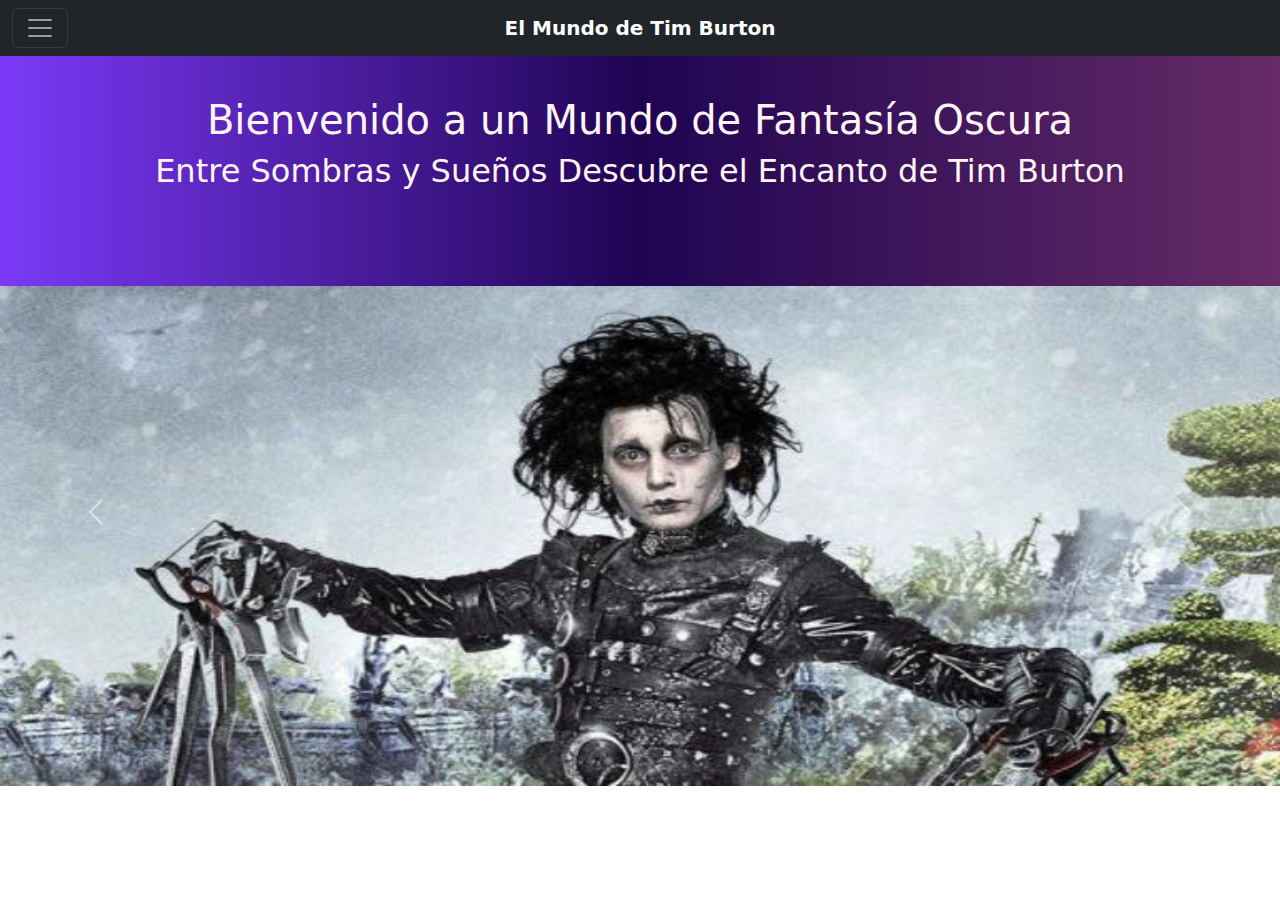
==== index.html @ f00f811b "version.01" ====
<!doctype html>
<html>
  <head>
    <meta charset="utf-8">
    <meta name="viewport" content="width=device-width, initial-scale=1">
    <title>Tim Burton</title>
    <link rel="stylesheet" href="css/estilo.css">
    <link href="https://cdn.jsdelivr.net/npm/bootstrap@5.3.3/dist/css/bootstrap.min.css" rel="stylesheet" integrity="sha384-QWTKZyjpPEjISv5WaRU9OFeRpok6YctnYmDr5pNlyT2bRjXh0JMhjY6hW+ALEwIH" crossorigin="anonymous">
  </head>
  <body>
    
    <header>
        <!-- Menú de navegación -->
    <nav class="navbar navbar-dark bg-dark fixed-top">
      <div class="container-fluid">
        <a class="navbar-brand" href="#">El Mundo de Tim Burton</a>
        <button class="navbar-toggler" type="button" data-bs-toggle="offcanvas" data-bs-target="#offcanvasDarkNavbar" aria-controls="offcanvasDarkNavbar" aria-label="Cambiar navegación">
            <span class="navbar-toggler-icon"></span>
        </button>
        <div class="offcanvas offcanvas-end text-bg-dark" tabindex="-1" id="offcanvasDarkNavbar" aria-labelledby="offcanvasDarkNavbarLabel">
            <div class="offcanvas-header">
                <h5 class="offcanvas-title" id="offcanvasDarkNavbarLabel">El Mundo de Tim Burton</h5>
                <button type="button" class="btn-close btn-close-white" data-bs-dismiss="offcanvas" aria-label="Cerrar"></button>
            </div>
            <div class="offcanvas-body">
                <ul class="navbar-nav justify-content-end flex-grow-1 pe-3">
                    <li class="nav-item">
                        <a class="nav-link" href="curiosidades.html" aria-current="page">Curiosidades</a>
                    </li>
                    <li class="nav-item dropdown">
                        <a class="nav-link dropdown-toggle" href="#" role="button" data-bs-toggle="dropdown" aria-expanded="false">
                            El Mundo de Tim Burton
                        </a>
                        <ul class="dropdown-menu dropdown-menu-dark">
                            <li><a class="dropdown-item" href="#">La vida de Tim Burton</a></li>
                            <li><a class="dropdown-item" href="#">Las mejores películas de Tim Burton</a></li>
                            <li><a class="dropdown-item" href="#">Estilo y diseño</a></li>
                        </ul>
                    </li>
                </ul>
            </div>
        </div>
    </div>
</nav>


    <main class="mt-5 pt-5">
        <h1>Bienvenido a un Mundo de Fantasía Oscura</h1>
        <h2>Entre Sombras y Sueños Descubre el Encanto de Tim Burton</h2>
    
        <!-- Carrusel -->
        <div id="carouselTimBurton" class="carousel slide mt-5 pt-5" data-bs-ride="carousel">
            <div class="carousel-inner">
                <div class="carousel-item active">
                    <img src="img/tim4.jpeg" class="d-block w-100" alt="Imagen de Tim Burton 1">
                </div>
                <div class="carousel-item">
                    <img src="img/Tim3.jpeg" class="d-block w-100" alt="Imagen de Tim Burton 2">
                </div>
                <div class="carousel-item">
                    <img src="img/tim2.jpg" class="d-block w-100" alt="Imagen de Tim Burton 3">
                </div>
                <div class="carousel-item">
                    <img src="img/tim5.png" class="d-block w-100" alt="Imagen de Tim Burton 4">
                </div>
                <div class="carousel-item">
                    <img src="img/tim6.jpg" class="d-block w-100" alt="Imagen de Tim Burton 6">
                </div>
            </div>
            <!-- Controles -->
            <button class="carousel-control-prev" type="button" data-bs-target="#carouselTimBurton" data-bs-slide="prev">
                <span class="carousel-control-prev-icon" aria-hidden="true"></span>
                <span class="visually-hidden">Anterior</span>
            </button>
            <button class="carousel-control-next" type="button" data-bs-target="#carouselTimBurton" data-bs-slide="next">
                <span class="carousel-control-next-icon" aria-hidden="true"></span>
                <span class="visually-hidden">Siguiente</span>
            </button>
        </div>
    </main>

    <footer></footer>
    








    <script src="https://cdn.jsdelivr.net/npm/bootstrap@5.3.3/dist/js/bootstrap.bundle.min.js" integrity="sha384-YvpcrYf0tY3lHB60NNkmXc5s9fDVZLESaAA55NDzOxhy9GkcIdslK1eN7N6jIeHz" crossorigin="anonymous"></script>
  </body>
</html>
---- css/estilo.css ----
.navbar-brand {
    position: absolute;
    left: 50%;
    transform: translateX(-50%);
    font-weight: bold; 
}
h1  {
    text-align: center; 
    margin: 0; 
}
h2 {
    text-align: center; 
    margin: 0; 
}

h1 {
    margin-bottom: 20px; 
}

h2 {
    margin-bottom: 40px; 
}
.carousel-inner img {
    max-height: 500px; 
   
}

main{
    background-image:linear-gradient(to left, rgb(102, 43, 102), rgb(31, 4, 82), rgb(124, 57, 248));
    color: rgb(255, 245, 245); 
    
}
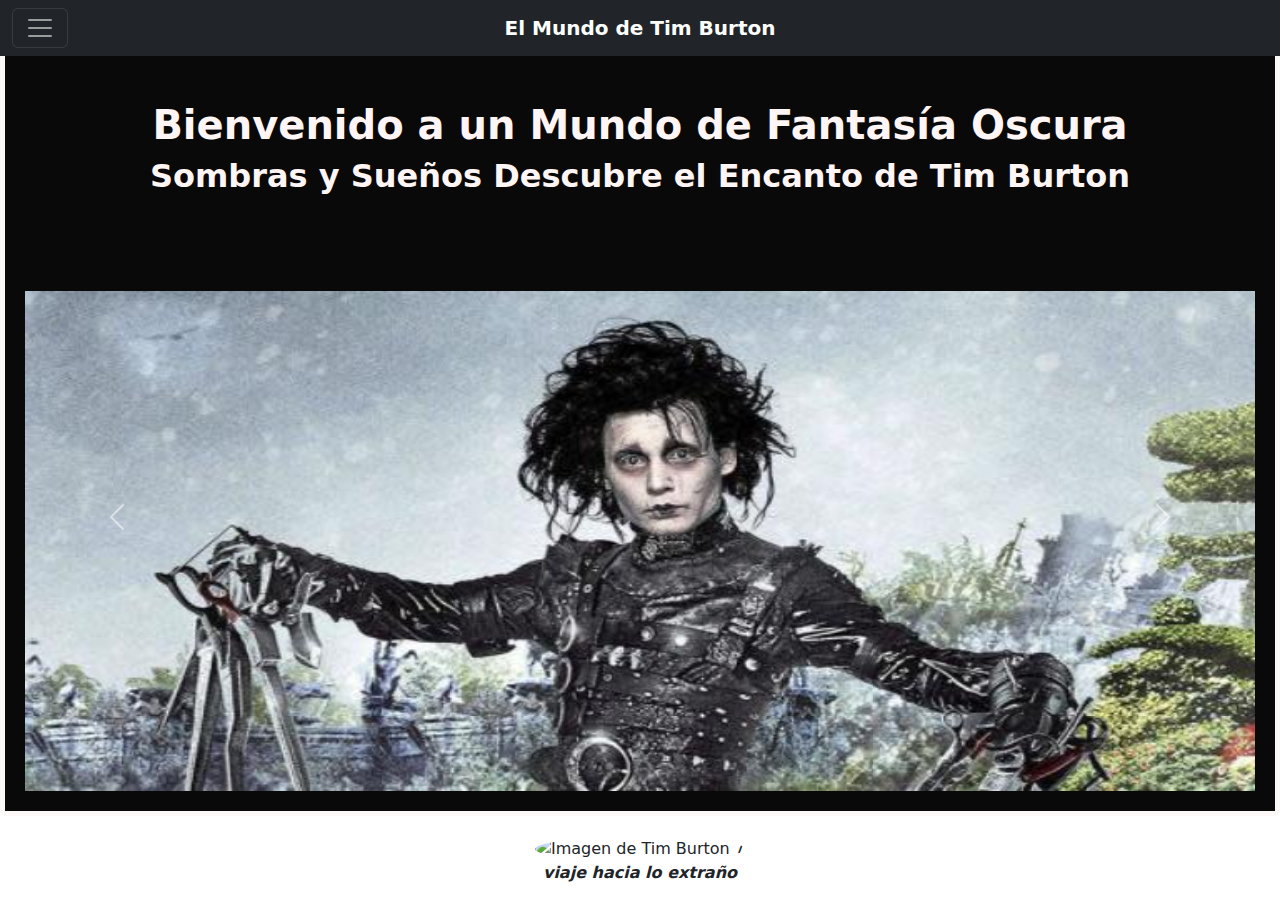
==== commit 01671391: "version00.2" ====
--- a/index.html
+++ b/index.html
@@ -45,8 +45,8 @@
 
 
     <main class="mt-5 pt-5">
-        <h1>Bienvenido a un Mundo de Fantasía Oscura</h1>
-        <h2>Entre Sombras y Sueños Descubre el Encanto de Tim Burton</h2>
+        <h1><strong>Bienvenido a un Mundo de Fantasía Oscura</strong></h1>
+        <h2><strong>Sombras y Sueños Descubre el Encanto de Tim Burton</strong> </h2>
     
         <!-- Carrusel -->
         <div id="carouselTimBurton" class="carousel slide mt-5 pt-5" data-bs-ride="carousel">
@@ -79,8 +79,14 @@
         </div>
     </main>
 
-    <footer></footer>
-    
+    <footer>
+        <div class="logo">
+            <img src="img/logo4.jpg"   alt="Imagen de Tim Burton 7" width="100" height="100">
+             <p><strong><em>viaje hacia lo extraño</em></strong></p>
+       
+        </div>
+    </footer>
+     
 
 
 
--- a/css/estilo.css
+++ b/css/estilo.css
@@ -26,7 +26,26 @@
 }
 
 main{
-    background-image:linear-gradient(to left, rgb(102, 43, 102), rgb(31, 4, 82), rgb(124, 57, 248));
+    background-color:rgb(10, 9, 9);
     color: rgb(255, 245, 245); 
+    border: 5px solid rgb(253, 248, 248); 
+    padding: 20px; 
+    border-radius: 5px; 
+}
+footer .p{
+    text-align: center;
+
+}
+footer .logo {
+    text-align: center; 
+    padding: 20px; 
     
-}+  }
+  
+  footer .logo img {
+    border-radius: 50%;
+  }
+
+      
+  
+  